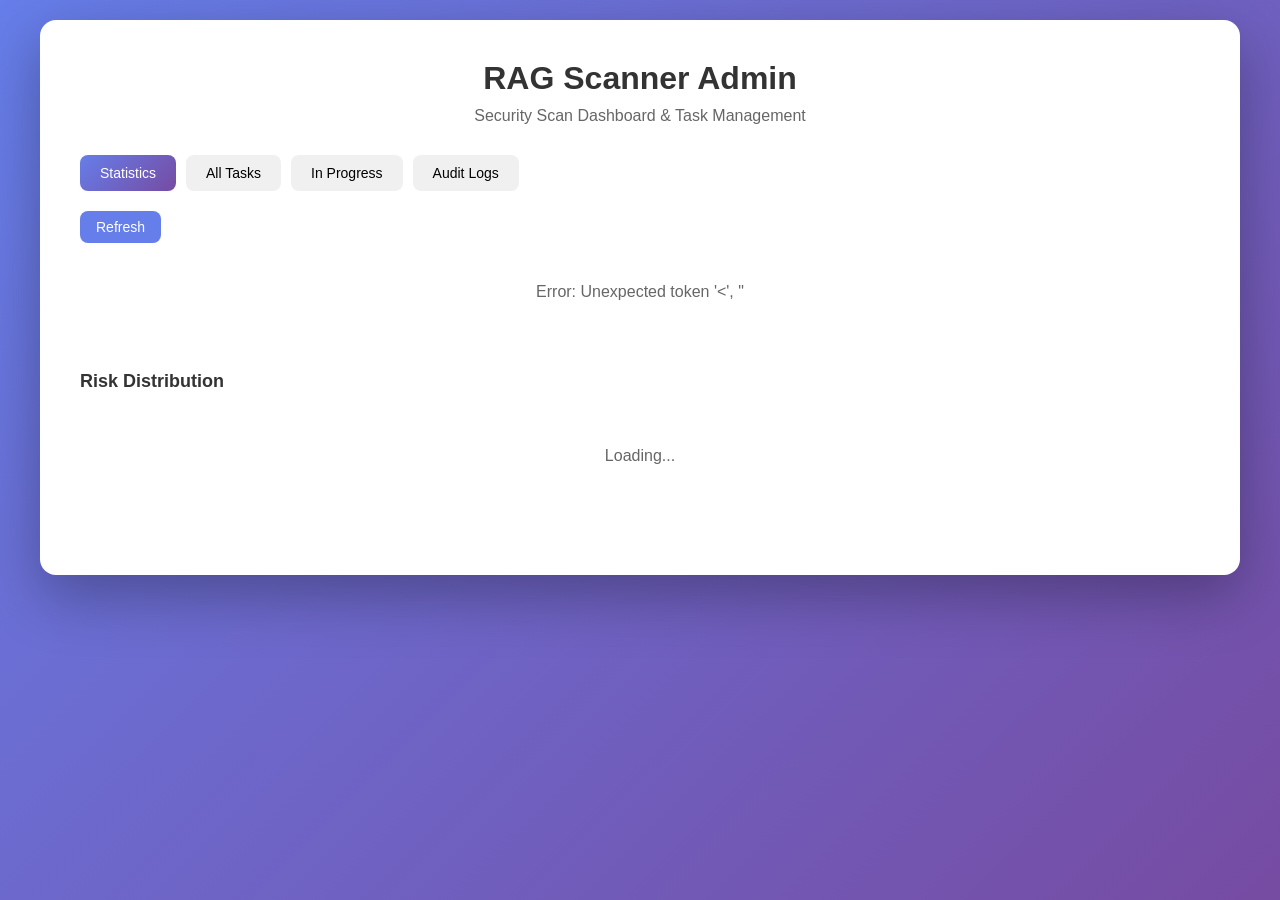
==== docs/admin.html @ 789cf8a5 "feat: Add Admin APIs and JSON Report download - Add 6 Admin APIs: stats, tasks, history, in_progress" ====
<!DOCTYPE html>
<html lang="en">
<head>
    <meta charset="UTF-8">
    <meta name="viewport" content="width=device-width, initial-scale=1.0">
    <title>RAG Scanner - Admin Dashboard</title>
    <link rel="stylesheet" href="style.css">
    <style>
        /* Admin specific styles */
        .admin-container { max-width: 1200px; }

        .nav-tabs {
            display: flex;
            gap: 10px;
            margin-bottom: 20px;
            flex-wrap: wrap;
        }

        .nav-tab {
            padding: 10px 20px;
            background: #f0f0f0;
            border-radius: 8px;
            cursor: pointer;
            transition: all 0.2s;
            font-size: 14px;
            font-weight: 500;
        }

        .nav-tab:hover { background: #e0e0e0; }
        .nav-tab.active { background: linear-gradient(135deg, #667eea 0%, #764ba2 100%); color: white; }

        .stats-grid {
            display: grid;
            grid-template-columns: repeat(auto-fit, minmax(150px, 1fr));
            gap: 15px;
            margin-bottom: 30px;
        }

        .stat-card {
            padding: 20px;
            background: #f8f9fa;
            border-radius: 12px;
            text-align: center;
        }

        .stat-value { font-size: 32px; font-weight: bold; color: #333; }
        .stat-label { font-size: 14px; color: #666; margin-top: 5px; }

        .task-table {
            width: 100%;
            border-collapse: collapse;
            margin-bottom: 20px;
        }

        .task-table th, .task-table td {
            padding: 12px;
            border-bottom: 1px solid #e0e0e0;
            text-align: left;
        }

        .task-table th { background: #f8f9fa; font-weight: 600; color: #333; }
        .task-table tr:hover { background: #f8f9fa; }

        .status-badge {
            padding: 4px 10px;
            border-radius: 6px;
            font-size: 12px;
            font-weight: 500;
        }

        .status-completed { background: #c6f6d5; color: #276749; }
        .status-running { background: #bee3f8; color: #2b6cb0; }
        .status-queued { background: #fefcbf; color: #975a16; }
        .status-failed { background: #fed7d7; color: #c53030; }

        .level-badge {
            padding: 4px 10px;
            border-radius: 6px;
            font-size: 12px;
            font-weight: 500;
        }

        .level-critical { background: #fed7d7; color: #c53030; }
        .level-high { background: #feebc8; color: #c05621; }
        .level-medium { background: #fefcbf; color: #975a16; }
        .level-low { background: #c6f6d5; color: #276749; }

        .section-title { font-size: 18px; color: #333; margin-bottom: 15px; }

        .refresh-btn {
            padding: 8px 16px;
            background: #667eea;
            color: white;
            border: none;
            border-radius: 8px;
            cursor: pointer;
            font-size: 14px;
        }

        .refresh-btn:hover { opacity: 0.9; }

        .loading { color: #666; text-align: center; padding: 40px; }

        .detail-modal {
            position: fixed;
            top: 0;
            left: 0;
            width: 100%;
            height: 100%;
            background: rgba(0,0,0,0.5);
            display: none;
            justify-content: center;
            align-items: center;
            z-index: 1000;
        }

        .detail-content {
            max-width: 800px;
            width: 90%;
            background: white;
            border-radius: 16px;
            padding: 30px;
            max-height: 80vh;
            overflow-y: auto;
        }

        .close-btn {
            position: absolute;
            top: 20px;
            right: 20px;
            font-size: 24px;
            cursor: pointer;
            color: #666;
        }

        .vuln-list { margin-top: 20px; }

        .vuln-card {
            padding: 15px;
            background: #f8f9fa;
            border-radius: 8px;
            margin-bottom: 10px;
        }

        .vuln-card-header {
            display: flex;
            justify-content: space-between;
            align-items: center;
        }

        .vuln-card-name { font-weight: 600; color: #333; }

        .vuln-card-desc { font-size: 13px; color: #666; margin-top: 8px; }

        .pagination {
            display: flex;
            gap: 10px;
            justify-content: center;
            margin-top: 20px;
        }

        .page-btn {
            padding: 8px 16px;
            background: #f0f0f0;
            border-radius: 8px;
            cursor: pointer;
        }

        .page-btn:hover { background: #e0e0e0; }
        .page-btn.active { background: #667eea; color: white; }
    </style>
</head>
<body>
    <div class="container admin-container">
        <h1>RAG Scanner Admin</h1>
        <p class="subtitle">Security Scan Dashboard & Task Management</p>

        <!-- Navigation Tabs -->
        <div class="nav-tabs">
            <div class="nav-tab active" onclick="showSection('stats')">Statistics</div>
            <div class="nav-tab" onclick="showSection('tasks')">All Tasks</div>
            <div class="nav-tab" onclick="showSection('in_progress')">In Progress</div>
            <div class="nav-tab" onclick="showSection('logs')">Audit Logs</div>
        </div>

        <!-- Statistics Section -->
        <div id="stats-section">
            <button class="refresh-btn" onclick="loadStats()">Refresh</button>
            <div class="stats-grid" id="statsGrid">
                <div class="loading">Loading statistics...</div>
            </div>

            <h3 class="section-title">Risk Distribution</h3>
            <div class="stats-grid" id="riskGrid">
                <div class="loading">Loading...</div>
            </div>
        </div>

        <!-- Tasks Section -->
        <div id="tasks-section" style="display:none;">
            <button class="refresh-btn" onclick="loadTasks()">Refresh</button>
            <table class="task-table">
                <thead>
                    <tr>
                        <th>Task ID</th>
                        <th>Target</th>
                        <th>Status</th>
                        <th>Score</th>
                        <th>Level</th>
                        <th>Created</th>
                        <th>Action</th>
                    </tr>
                </thead>
                <tbody id="tasksBody">
                    <tr><td colspan="7" class="loading">Loading tasks...</td></tr>
                </tbody>
            </table>
            <div class="pagination" id="tasksPagination"></div>
        </div>

        <!-- In Progress Section -->
        <div id="in_progress-section" style="display:none;">
            <button class="refresh-btn" onclick="loadInProgress()">Refresh</button>
            <table class="task-table">
                <thead>
                    <tr>
                        <th>Task ID</th>
                        <th>Target</th>
                        <th>Status</th>
                        <th>Progress</th>
                        <th>Step</th>
                        <th>Created</th>
                    </tr>
                </thead>
                <tbody id="inProgressBody">
                    <tr><td colspan="6" class="loading">Loading...</td></tr>
                </tbody>
            </table>
        </div>

        <!-- Logs Section -->
        <div id="logs-section" style="display:none;">
            <button class="refresh-btn" onclick="loadLogs()">Refresh</button>
            <table class="task-table">
                <thead>
                    <tr>
                        <th>Type</th>
                        <th>Task ID</th>
                        <th>Details</th>
                        <th>Timestamp</th>
                    </tr>
                </thead>
                <tbody id="logsBody">
                    <tr><td colspan="4" class="loading">Loading logs...</td></tr>
                </tbody>
            </table>
        </div>
    </div>

    <!-- Detail Modal -->
    <div class="detail-modal" id="detailModal">
        <div class="detail-content">
            <span class="close-btn" onclick="closeDetail()">&times;</span>
            <h2 id="detailTitle">Task Detail</h2>
            <div id="detailBody">
                <div class="loading">Loading...</div>
            </div>
        </div>
    </div>

    <script src="admin.js"></script>
</body>
</html>
---- docs/style.css ----
/* RAG Scanner Styles */

* { margin: 0; padding: 0; box-sizing: border-box; }

body {
    font-family: -apple-system, BlinkMacSystemFont, "Segoe UI", "PingFang SC", sans-serif;
    background: linear-gradient(135deg, #667eea 0%, #764ba2 100%);
    min-height: 100vh;
    padding: 20px;
}

.container {
    max-width: 800px;
    margin: 0 auto;
    background: white;
    border-radius: 16px;
    padding: 40px;
    box-shadow: 0 20px 60px rgba(0,0,0,0.3);
}

h1 {
    text-align: center;
    color: #333;
    margin-bottom: 10px;
    font-size: 32px;
}

.subtitle {
    text-align: center;
    color: #666;
    margin-bottom: 30px;
    font-size: 16px;
}

/* Input Section */
.input-section { margin-bottom: 20px; }

.input-label {
    display: block;
    margin-bottom: 8px;
    color: #333;
    font-weight: 600;
    font-size: 14px;
}

.input-hint {
    color: #999;
    font-size: 12px;
    margin-bottom: 8px;
}

#inputBox {
    width: 100%;
    padding: 16px;
    border: 2px solid #e0e0e0;
    border-radius: 12px;
    font-size: 14px;
    font-family: 'Monaco', 'Consolas', monospace;
    resize: vertical;
    min-height: 80px;
    transition: border-color 0.3s;
}

#inputBox:focus {
    outline: none;
    border-color: #667eea;
}

/* Preview Section */
.preview-section {
    background: #f8f9fa;
    border-radius: 12px;
    padding: 20px;
    margin-bottom: 20px;
    display: none;
}

.preview-title {
    color: #333;
    font-weight: 600;
    margin-bottom: 16px;
    display: flex;
    align-items: center;
    gap: 8px;
}

.preview-title .icon { color: #667eea; }

.preview-row {
    display: flex;
    align-items: center;
    margin-bottom: 12px;
    gap: 12px;
}

.preview-row:last-child { margin-bottom: 0; }

.preview-label {
    color: #666;
    font-size: 14px;
    min-width: 70px;
}

.preview-value {
    color: #333;
    font-size: 14px;
    font-weight: 500;
}

.preview-value.url {
    color: #667eea;
    word-break: break-all;
}

/* Select & Input */
#paramSelect, #customParam, #authToken {
    padding: 8px 12px;
    border: 2px solid #e0e0e0;
    border-radius: 8px;
    font-size: 14px;
    background: white;
}

#paramSelect:focus, #customParam:focus, #authToken:focus {
    outline: none;
    border-color: #667eea;
}

#customParam { width: 120px; display: none; }
#authToken { width: 300px; display: none; }

/* Input Type Badge */
.input-type-badge {
    display: inline-block;
    padding: 4px 10px;
    border-radius: 6px;
    font-size: 12px;
    font-weight: 500;
    margin-left: 8px;
}

.input-type-badge.curl { background: #c6f6d5; color: #276749; }
.input-type-badge.url { background: #bee3f8; color: #2b6cb0; }

/* Auth Hint */
.auth-hint { font-size: 12px; }
.auth-from-curl { color: #38a169; }
.auth-needed { color: #dd6b20; }

/* Button */
.btn {
    width: 100%;
    padding: 14px;
    background: linear-gradient(135deg, #667eea 0%, #764ba2 100%);
    color: white;
    border: none;
    border-radius: 12px;
    font-size: 18px;
    font-weight: 600;
    cursor: pointer;
    transition: transform 0.2s, opacity 0.2s;
    margin-bottom: 20px;
}

.btn:hover:not(:disabled) { transform: translateY(-2px); }
.btn:disabled { opacity: 0.6; cursor: not-allowed; }

/* Progress */
.progress-container { margin-bottom: 20px; display: none; }

.progress-bar {
    height: 24px;
    background: #f0f0f0;
    border-radius: 12px;
    overflow: hidden;
    margin-bottom: 10px;
}

.progress-fill {
    height: 100%;
    background: linear-gradient(90deg, #667eea 0%, #764ba2 100%);
    transition: width 0.3s;
    width: 0%;
}

.progress-text {
    text-align: center;
    color: #666;
    font-size: 14px;
}

/* Result */
.result-container { display: none; }

.score-card {
    text-align: center;
    padding: 30px;
    background: #f8f9fa;
    border-radius: 12px;
    margin-bottom: 20px;
}

.score-number {
    font-size: 72px;
    font-weight: bold;
}

.score-level {
    font-size: 24px;
    margin-top: 10px;
    color: #666;
}

/* Vulnerabilities */
.vulnerabilities { margin-bottom: 20px; }

.vuln-item {
    padding: 16px;
    background: #fff5f5;
    border-left: 4px solid #fc8181;
    border-radius: 8px;
    margin-bottom: 12px;
}

.vuln-item.critical { border-left-color: #c53030; background: #fff5f5; }
.vuln-item.high { border-left-color: #dd6b20; background: #fffaf0; }
.vuln-item.medium { border-left-color: #d69e2e; background: #fffff0; }
.vuln-item.low { border-left-color: #38a169; background: #f0fff4; }

.vuln-header {
    display: flex;
    justify-content: space-between;
    align-items: center;
    margin-bottom: 8px;
}

.vuln-name { font-weight: 600; color: #333; }

.vuln-severity {
    padding: 4px 8px;
    border-radius: 4px;
    font-size: 12px;
    font-weight: 600;
}

.severity-critical { background: #fed7d7; color: #c53030; }
.severity-high { background: #feebc8; color: #c05621; }
.severity-medium { background: #fefcbf; color: #975a16; }
.severity-low { background: #c6f6d5; color: #276749; }

.download-btn {
    display: inline-block;
    padding: 12px 30px;
    background: #667eea;
    color: white;
    text-decoration: none;
    border-radius: 8px;
    font-weight: 600;
}

/* Features */
.features {
    margin-top: 30px;
    padding-top: 30px;
    border-top: 2px solid #f0f0f0;
}

.features h3 {
    text-align: center;
    margin-bottom: 20px;
    color: #333;
}

.feature-grid {
    display: grid;
    grid-template-columns: repeat(auto-fit, minmax(150px, 1fr));
    gap: 12px;
}

.feature-item {
    padding: 12px;
    background: #f8f9fa;
    border-radius: 8px;
    text-align: center;
    font-size: 13px;
}

.feature-icon { font-size: 24px; margin-bottom: 6px; }
.feature-name { font-weight: 600; color: #333; }

/* Error Message */
.error-msg {
    color: #e53e3e;
    font-size: 13px;
    margin-top: 8px;
    display: none;
}
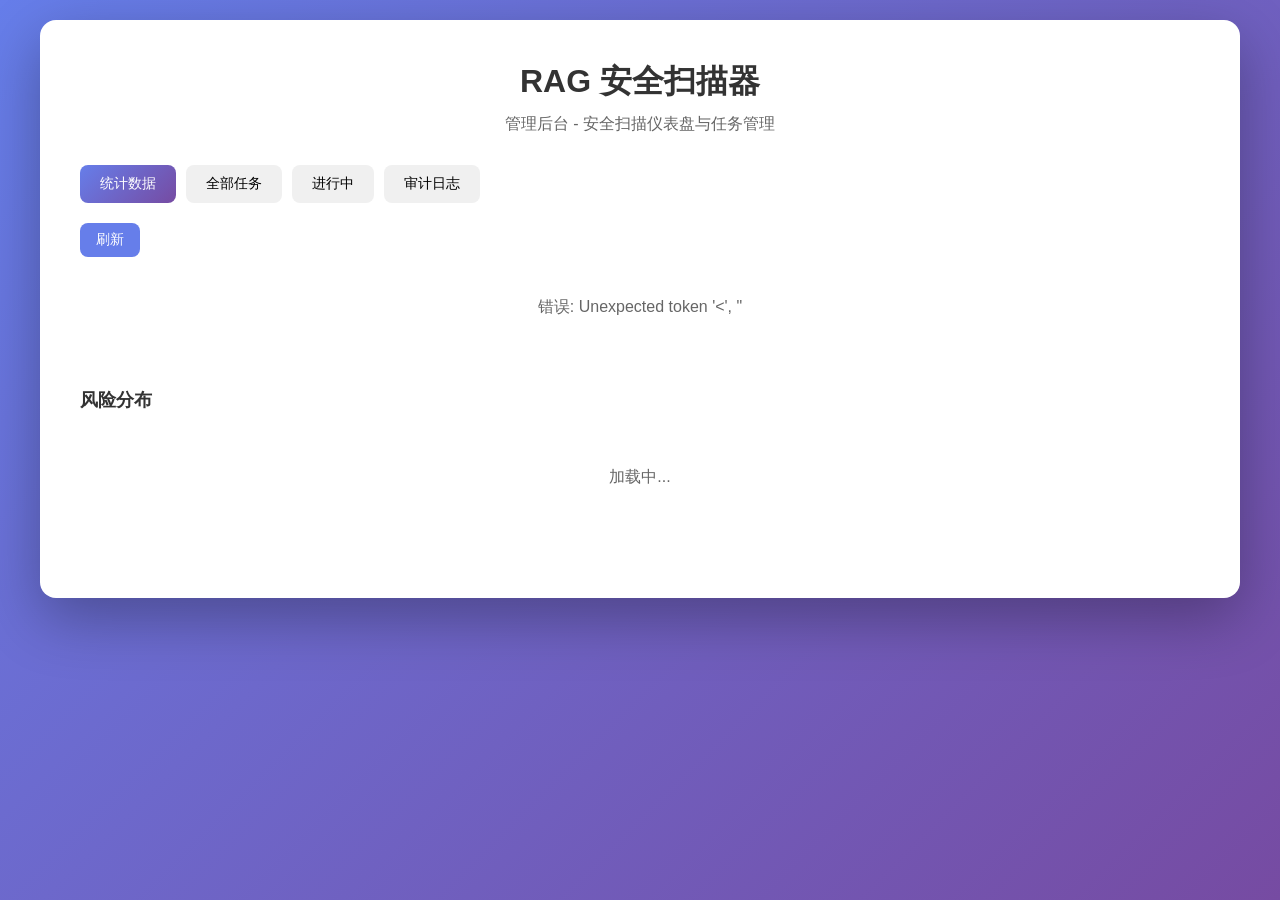
==== commit c57d3f38: "feat: Restore Chinese UI design for index and admin pages - Update docs/index.html with Chinese labe" ====
--- a/docs/admin.html
+++ b/docs/admin.html
@@ -1,9 +1,9 @@
 <!DOCTYPE html>
-<html lang="en">
+<html lang="zh-CN">
 <head>
     <meta charset="UTF-8">
     <meta name="viewport" content="width=device-width, initial-scale=1.0">
-    <title>RAG Scanner - Admin Dashboard</title>
+    <title>RAG 安全扫描器 - 管理后台</title>
     <link rel="stylesheet" href="style.css">
     <style>
         /* Admin specific styles */
@@ -172,98 +172,98 @@
 </head>
 <body>
     <div class="container admin-container">
-        <h1>RAG Scanner Admin</h1>
-        <p class="subtitle">Security Scan Dashboard & Task Management</p>
-
-        <!-- Navigation Tabs -->
+        <h1>RAG 安全扫描器</h1>
+        <p class="subtitle">管理后台 - 安全扫描仪表盘与任务管理</p>
+
+        <!-- 导航标签 -->
         <div class="nav-tabs">
-            <div class="nav-tab active" onclick="showSection('stats')">Statistics</div>
-            <div class="nav-tab" onclick="showSection('tasks')">All Tasks</div>
-            <div class="nav-tab" onclick="showSection('in_progress')">In Progress</div>
-            <div class="nav-tab" onclick="showSection('logs')">Audit Logs</div>
-        </div>
-
-        <!-- Statistics Section -->
+            <div class="nav-tab active" onclick="showSection('stats')">统计数据</div>
+            <div class="nav-tab" onclick="showSection('tasks')">全部任务</div>
+            <div class="nav-tab" onclick="showSection('in_progress')">进行中</div>
+            <div class="nav-tab" onclick="showSection('logs')">审计日志</div>
+        </div>
+
+        <!-- 统计数据区域 -->
         <div id="stats-section">
-            <button class="refresh-btn" onclick="loadStats()">Refresh</button>
+            <button class="refresh-btn" onclick="loadStats()">刷新</button>
             <div class="stats-grid" id="statsGrid">
-                <div class="loading">Loading statistics...</div>
+                <div class="loading">加载统计数据...</div>
             </div>
 
-            <h3 class="section-title">Risk Distribution</h3>
+            <h3 class="section-title">风险分布</h3>
             <div class="stats-grid" id="riskGrid">
-                <div class="loading">Loading...</div>
+                <div class="loading">加载中...</div>
             </div>
         </div>
 
-        <!-- Tasks Section -->
+        <!-- 任务列表区域 -->
         <div id="tasks-section" style="display:none;">
-            <button class="refresh-btn" onclick="loadTasks()">Refresh</button>
+            <button class="refresh-btn" onclick="loadTasks()">刷新</button>
             <table class="task-table">
                 <thead>
                     <tr>
-                        <th>Task ID</th>
-                        <th>Target</th>
-                        <th>Status</th>
-                        <th>Score</th>
-                        <th>Level</th>
-                        <th>Created</th>
-                        <th>Action</th>
+                        <th>任务 ID</th>
+                        <th>目标</th>
+                        <th>状态</th>
+                        <th>评分</th>
+                        <th>风险等级</th>
+                        <th>创建时间</th>
+                        <th>操作</th>
                     </tr>
                 </thead>
                 <tbody id="tasksBody">
-                    <tr><td colspan="7" class="loading">Loading tasks...</td></tr>
+                    <tr><td colspan="7" class="loading">加载任务列表...</td></tr>
                 </tbody>
             </table>
             <div class="pagination" id="tasksPagination"></div>
         </div>
 
-        <!-- In Progress Section -->
+        <!-- 进行中任务区域 -->
         <div id="in_progress-section" style="display:none;">
-            <button class="refresh-btn" onclick="loadInProgress()">Refresh</button>
+            <button class="refresh-btn" onclick="loadInProgress()">刷新</button>
             <table class="task-table">
                 <thead>
                     <tr>
-                        <th>Task ID</th>
-                        <th>Target</th>
-                        <th>Status</th>
-                        <th>Progress</th>
-                        <th>Step</th>
-                        <th>Created</th>
+                        <th>任务 ID</th>
+                        <th>目标</th>
+                        <th>状态</th>
+                        <th>进度</th>
+                        <th>当前步骤</th>
+                        <th>创建时间</th>
                     </tr>
                 </thead>
                 <tbody id="inProgressBody">
-                    <tr><td colspan="6" class="loading">Loading...</td></tr>
+                    <tr><td colspan="6" class="loading">加载中...</td></tr>
                 </tbody>
             </table>
         </div>
 
-        <!-- Logs Section -->
+        <!-- 日志区域 -->
         <div id="logs-section" style="display:none;">
-            <button class="refresh-btn" onclick="loadLogs()">Refresh</button>
+            <button class="refresh-btn" onclick="loadLogs()">刷新</button>
             <table class="task-table">
                 <thead>
                     <tr>
-                        <th>Type</th>
-                        <th>Task ID</th>
-                        <th>Details</th>
-                        <th>Timestamp</th>
+                        <th>类型</th>
+                        <th>任务 ID</th>
+                        <th>详情</th>
+                        <th>时间</th>
                     </tr>
                 </thead>
                 <tbody id="logsBody">
-                    <tr><td colspan="4" class="loading">Loading logs...</td></tr>
+                    <tr><td colspan="4" class="loading">加载日志...</td></tr>
                 </tbody>
             </table>
         </div>
     </div>
 
-    <!-- Detail Modal -->
+    <!-- 详情弹窗 -->
     <div class="detail-modal" id="detailModal">
         <div class="detail-content">
             <span class="close-btn" onclick="closeDetail()">&times;</span>
-            <h2 id="detailTitle">Task Detail</h2>
+            <h2 id="detailTitle">任务详情</h2>
             <div id="detailBody">
-                <div class="loading">Loading...</div>
+                <div class="loading">加载中...</div>
             </div>
         </div>
     </div>
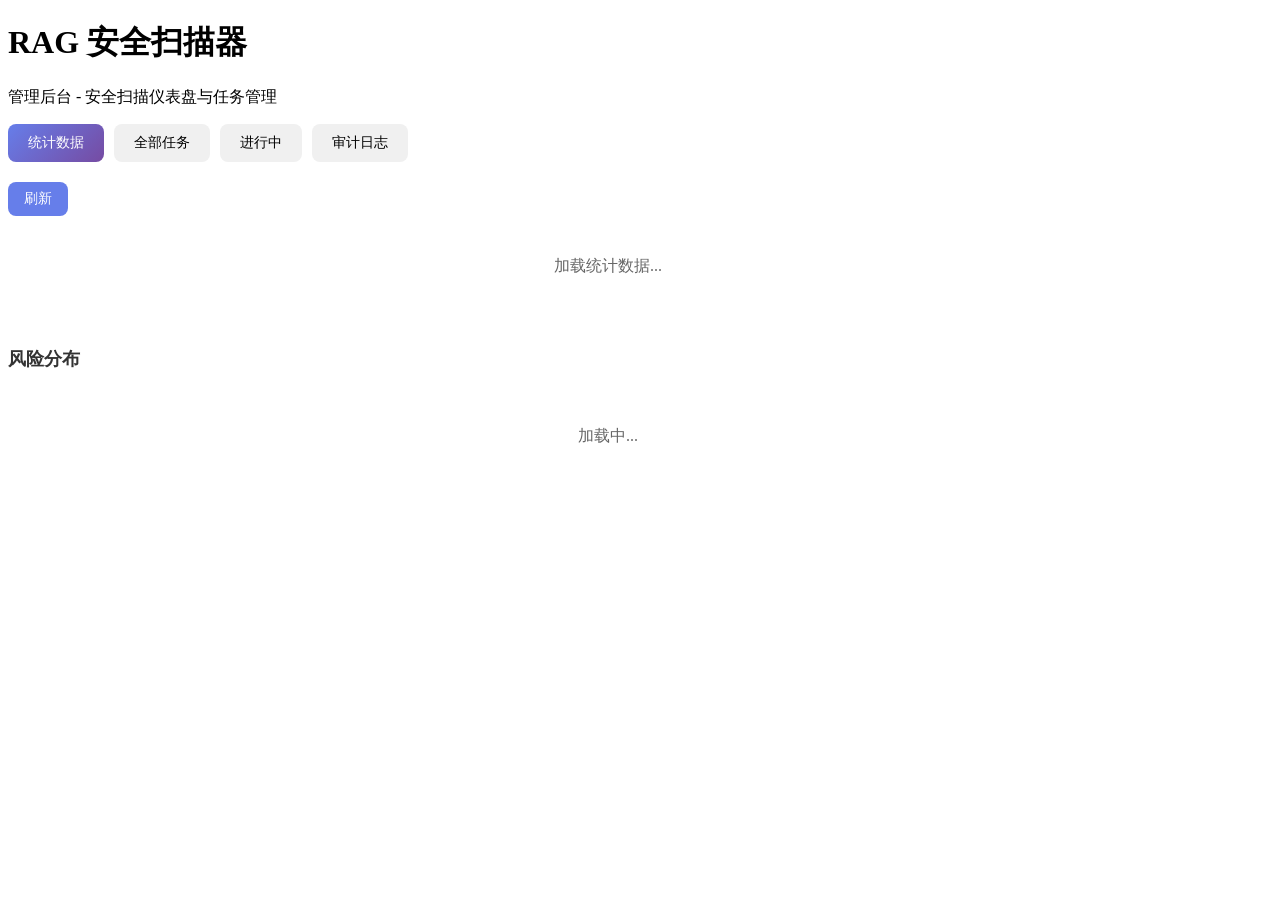
==== commit 742c40b3: "fix: Add base tag for GitHub Pages subpath and favicon 问题: GitHub Pages 访问时 `startScan is not define" ====
--- a/docs/admin.html
+++ b/docs/admin.html
@@ -4,7 +4,10 @@
     <meta charset="UTF-8">
     <meta name="viewport" content="width=device-width, initial-scale=1.0">
     <title>RAG 安全扫描器 - 管理后台</title>
+    <!-- GitHub Pages 子路径配置 -->
+    <base href="/rag-scanner/">
     <link rel="stylesheet" href="style.css">
+    <link rel="icon" href="data:image/svg+xml,<svg xmlns='http://www.w3.org/2000/svg' viewBox='0 0 100 100'><text y='.9em' font-size='90'>🛡️</text></svg>">
     <style>
         /* Admin specific styles */
         .admin-container { max-width: 1200px; }
